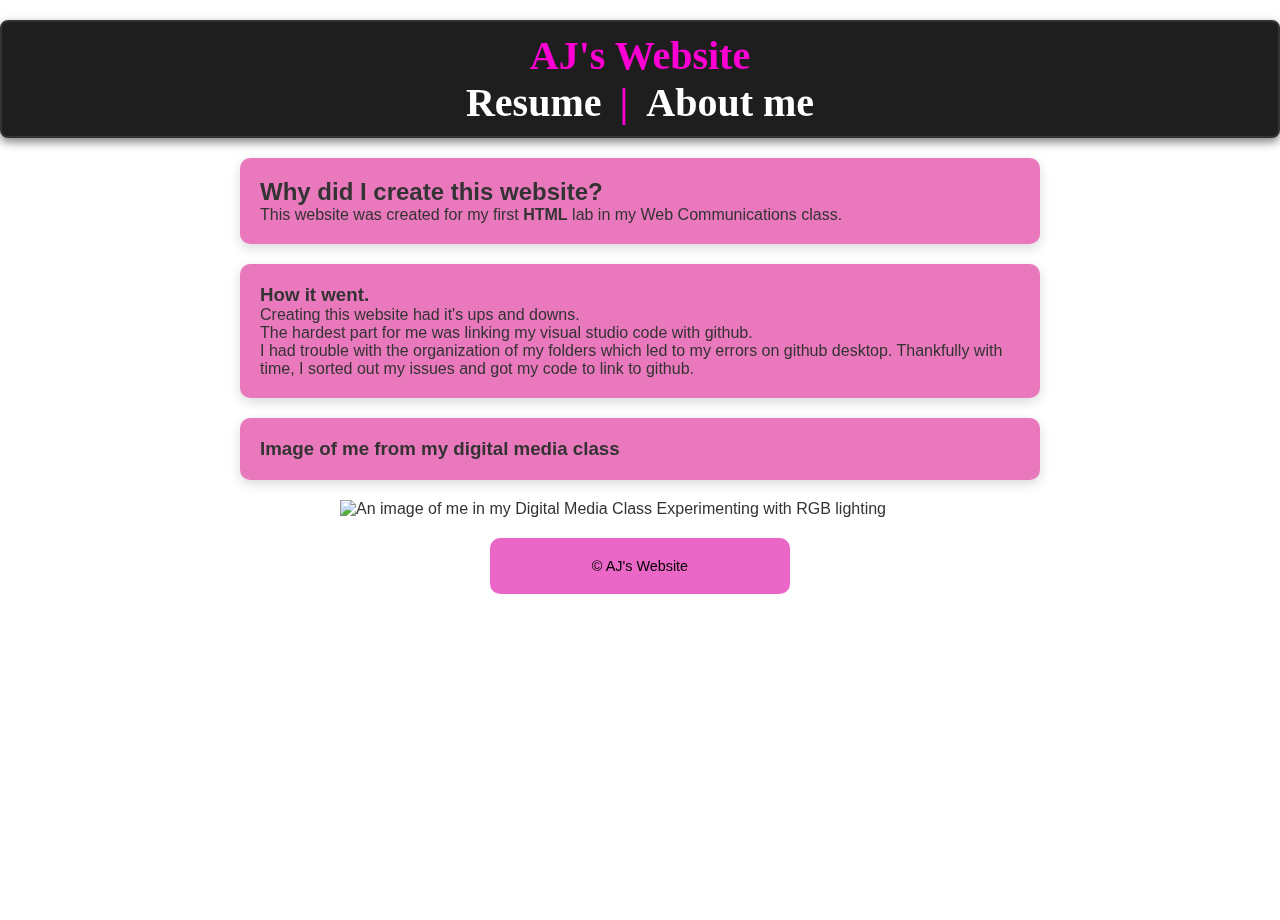
==== index.html @ 93a6effe "Css addition" ====
<!DOCTYPE html>
<html lang="en">
<head>
    <link rel="stylesheet" href="./style.css">
    <meta charset="UTF-8">
    <meta name="viewport" content="width=device-width, initial-scale=1.0">
    <title>Document</title>
</head>



</html>
<header>
    <div class="video-background">
        <video autoplay muted loop>
        <source src="./3129595-uhd_3840_2160_30fps.mp4" type="video/mp4">
                Your browser does not support the video tag.
        </video>
        </div>
<h1>AJ's Website

<nav>

 <ul>
    <a href="./resume.html">Resume</a></li> |
    <a href="./about.html">About  me</a></li>
</ul>

</nav>

</h1>
</header>
<!--Navigation for different sections-->


<!--Why I created the website as well as how it went-->
<div>
    <section>
        <h2>
            Why did I create this website?
        </h2>

        <p>
            This website was created for my first <strong>HTML</strong> lab in my Web Communications class.
        </p>
    </section>
</div>

<section>
    <h3>How it went.</h3>
    <p>Creating this website had it's ups and downs.<br> The hardest part for me was linking my visual studio code with github.<br> I had trouble with the organization of my folders which led to my errors on github desktop. Thankfully with time, I sorted out my issues and got my code to link to github.</p>
</section>

<!--an image of me with alt text-->
<section>
<h3>Image of me from my digital media class</h3>
</section>
<img src="https://images.pexels.com/photos/29031145/pexels-photo-29031145.jpeg?auto=compress&cs=tinysrgb&w=1260&h=750&dpr=2" alt="An image of me in my Digital Media Class Experimenting with RGB lighting" width="600px">

<footer>
    <p>&copy AJ's Website</p>
</footer>
---- style.css ----
/* Universal Reset and Base Styles */
* {
    margin: 0;
    padding: 0;
    box-sizing: border-box;
    margin-left: auto;
  margin-right: auto;
}
body, html {
    height: 100%;
    font-family: Arial, sans-serif;
    color: #333;
}
 
/* Image Styling */
img {
    max-width: 100%;
    height: auto;
    display: block;
    
}
 
/* Header Styles */
h1 {
    text-align: center;
    font-family: 'Times New Roman', Times, serif;
    font-size: 2.5em;
    color: #ff00d4;
    background-color: #1e1e1e;
    padding: 15px 30px;
    border: 2px solid #333;
    border-radius: 8px;
    box-shadow: 0 4px 10px rgba(0, 0, 0, 0.5);
    margin: 20px auto;
    max-width: fit-content;
}
 
/* Navigation Links */
header nav a {
    text-decoration: none;
    color: #ffffff;
    transition: color 0.3s ease, background-color 0.3s ease;
    padding: 4px 8px;
    border-radius: 5px;
}
header nav a:hover {
    color: #fff;
    background-color: #f4a7dd;
}
 
/* Main Content Section */
section {
    background-color: rgba(223, 62, 159, 0.698);
    padding: 20px;
    margin: 20px auto;
    border-radius: 10px;
    max-width: 800px;
    box-shadow: 0 4px 12px rgba(0, 0, 0, 0.15);
}
 
/* Footer */
footer {
    color: #000;
    background-color: rgba(226, 39, 176, 0.706);
    margin: 20px auto;   
    padding: 20px;
    border-radius: 10px;
    max-width: 300px;
    text-align: center;
    font-size: 0.9em;
}
 
/* Code-Styled Content Box */
.content {
    font-family: 'Courier New', Courier, monospace;
    color: #ff00bf;
    background-color: #1e1e1e;
    padding: 20px;
    border: 2px solid #333;
    border-radius: 10px;
    box-shadow: 0 0 15px rgba(0, 0, 0, 0.7);
    margin: 20px auto;
    max-width: 800px;
    text-align: center;
}
 
/* Fullscreen Video Background */
.video-background {
    position: fixed;
    top: 0;
    left: 0;
    width: 100%;
    height: 100%;
    overflow: hidden;
    z-index: -1;
}
.video-background video {
    position: absolute;
    top: 50%;
    left: 50%;
    min-width: 100%;
    min-height: 100%;
    width: auto;
    height: auto;
    transform: translate(-50%, -50%);
    object-fit: cover;
    filter: brightness(0.5);
}
 
/* Responsive Typography */
h1, .content {
    max-width: 100%;
    padding: 10px;
    word-wrap: break-word;
}
 
/* Mobile Adjustments */
@media (max-width: 768px) {
    h1 {
        font-size: 1.8em;
    }
    .content {
        font-size: 1em;
    }
}
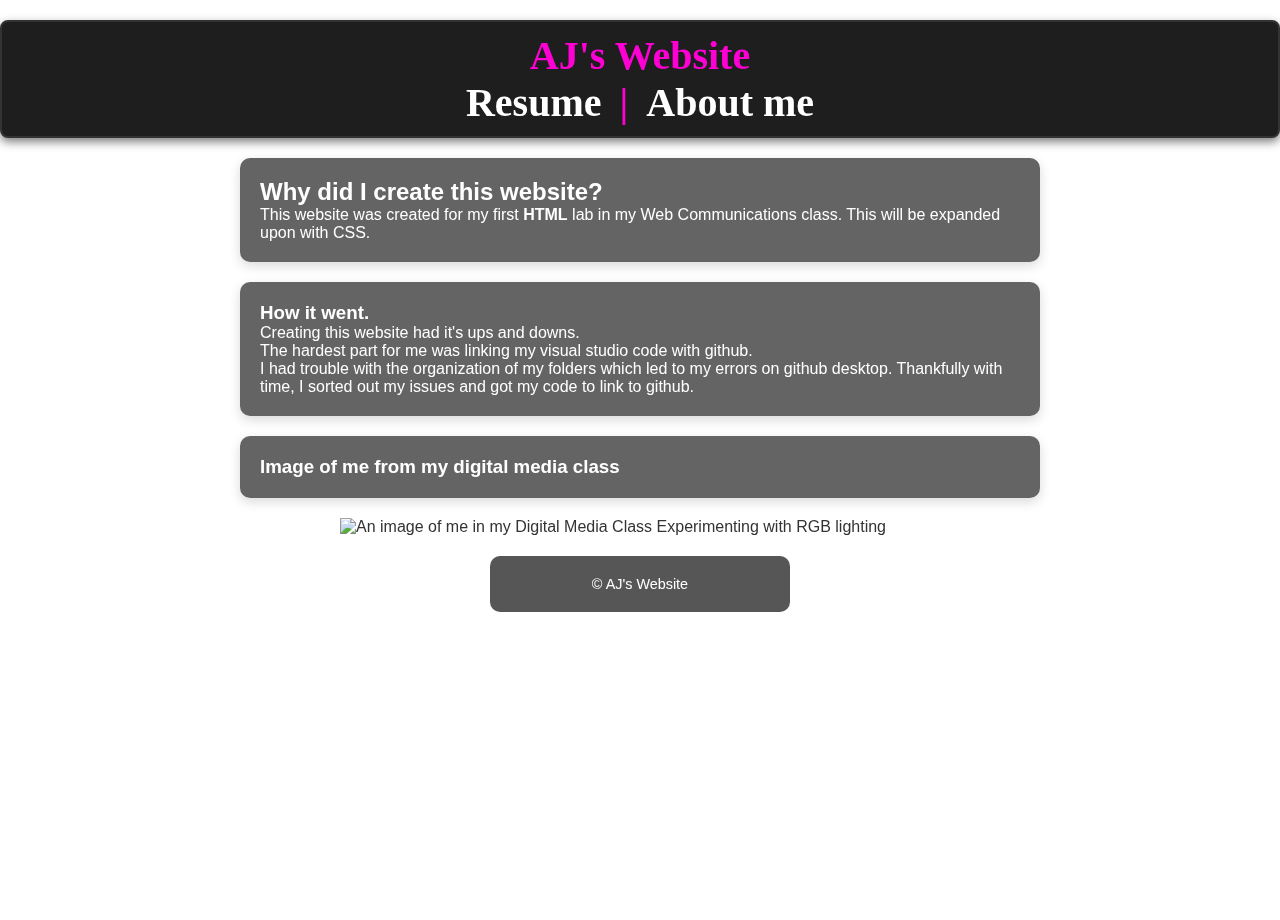
==== commit 80e22c5b: "HTML Text FIx" ====
--- a/index.html
+++ b/index.html
@@ -41,7 +41,7 @@
         </h2>
 
         <p>
-            This website was created for my first <strong>HTML</strong> lab in my Web Communications class.
+            This website was created for my first <strong>HTML</strong> lab in my Web Communications class. This will be expanded upon with CSS.
         </p>
     </section>
 </div>
--- a/style.css
+++ b/style.css
@@ -22,6 +22,7 @@
  
 /* Header Styles */
 h1 {
+  
     text-align: center;
     font-family: 'Times New Roman', Times, serif;
     font-size: 2.5em;
@@ -50,7 +51,8 @@
  
 /* Main Content Section */
 section {
-    background-color: rgba(223, 62, 159, 0.698);
+    color: #ffffff;
+    background-color:#1e1e1eb0;
     padding: 20px;
     margin: 20px auto;
     border-radius: 10px;
@@ -60,8 +62,8 @@
  
 /* Footer */
 footer {
-    color: #000;
-    background-color: rgba(226, 39, 176, 0.706);
+    color: #ffffff;
+    background-color: #1e1e1ec0;
     margin: 20px auto;   
     padding: 20px;
     border-radius: 10px;
@@ -76,7 +78,7 @@
     color: #ff00bf;
     background-color: #1e1e1e;
     padding: 20px;
-    border: 2px solid #333;
+    border: 2px solid #33333376;
     border-radius: 10px;
     box-shadow: 0 0 15px rgba(0, 0, 0, 0.7);
     margin: 20px auto;
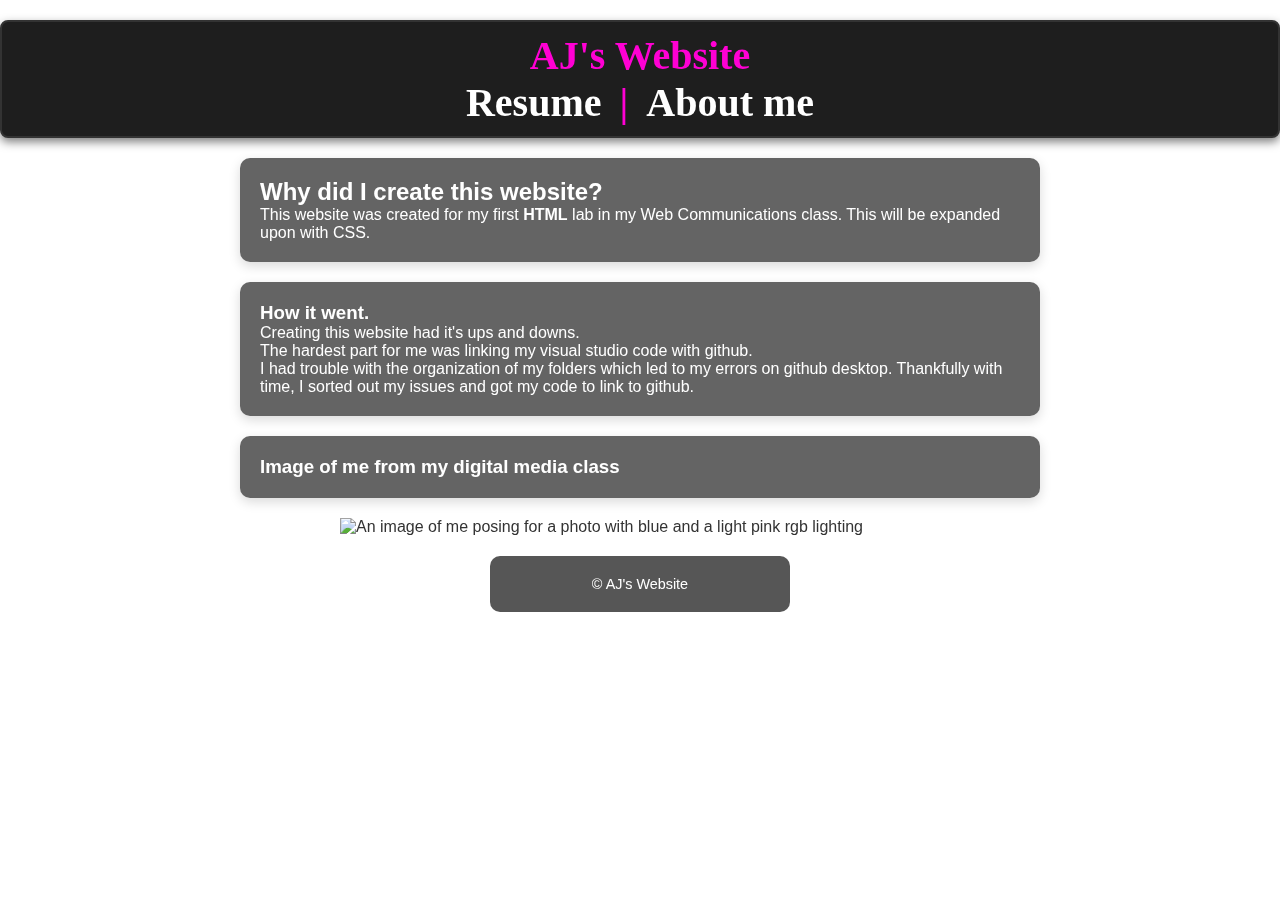
==== commit c955444e: "Html Fix" ====
--- a/index.html
+++ b/index.html
@@ -1,5 +1,6 @@
 <!DOCTYPE html>
 <html lang="en">
+    <body>
 <head>
     <link rel="stylesheet" href="./style.css">
     <meta charset="UTF-8">
@@ -9,7 +10,6 @@
 
 
 
-</html>
 <header>
     <div class="video-background">
         <video autoplay muted loop>
@@ -20,12 +20,10 @@
 <h1>AJ's Website
 
 <nav>
-
  <ul>
     <a href="./resume.html">Resume</a></li> |
     <a href="./about.html">About  me</a></li>
 </ul>
-
 </nav>
 
 </h1>
@@ -34,17 +32,14 @@
 
 
 <!--Why I created the website as well as how it went-->
-<div>
+
     <section>
-        <h2>
-            Why did I create this website?
-        </h2>
-
+        <h2> Why did I create this website? </h2>
         <p>
-            This website was created for my first <strong>HTML</strong> lab in my Web Communications class. This will be expanded upon with CSS.
+This website was created for my first <strong>HTML</strong> lab in my Web Communications class. This will be expanded upon with CSS.
         </p>
     </section>
-</div>
+
 
 <section>
     <h3>How it went.</h3>
@@ -55,8 +50,11 @@
 <section>
 <h3>Image of me from my digital media class</h3>
 </section>
-<img src="https://images.pexels.com/photos/29031145/pexels-photo-29031145.jpeg?auto=compress&cs=tinysrgb&w=1260&h=750&dpr=2" alt="An image of me in my Digital Media Class Experimenting with RGB lighting" width="600px">
+<img src="https://images.pexels.com/photos/29031145/pexels-photo-29031145.jpeg?auto=compress&cs=tinysrgb&w=1260&h=750&dpr=2" alt="An image of me posing for a photo with blue and a light pink rgb lighting" width="600px">
 
 <footer>
     <p>&copy AJ's Website</p>
-</footer>+</footer>
+
+</body>
+</html>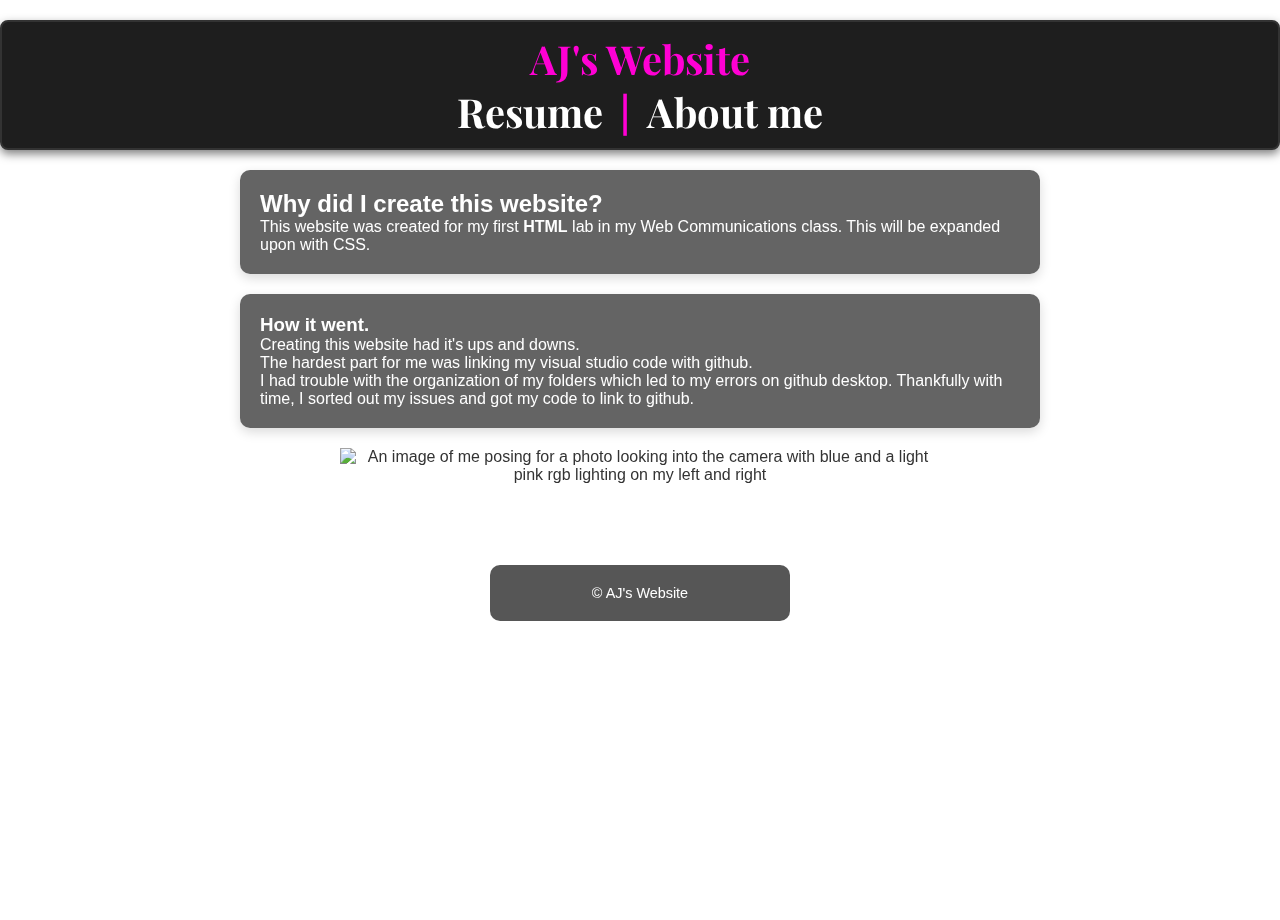
==== commit 8700fe8b: "Fig caption" ====
--- a/index.html
+++ b/index.html
@@ -1,6 +1,6 @@
 <!DOCTYPE html>
 <html lang="en">
-    <body>
+   
 <head>
     <link rel="stylesheet" href="./style.css">
     <meta charset="UTF-8">
@@ -8,13 +8,12 @@
     <title>Document</title>
 </head>
 
-
+<body>
 
 <header>
     <div class="video-background">
         <video autoplay muted loop>
-        <source src="./3129595-uhd_3840_2160_30fps.mp4" type="video/mp4">
-                Your browser does not support the video tag.
+        <source src="./Images & Video/3129595-uhd_3840_2160_30fps.mp4" type="video/mp4">
         </video>
         </div>
 <h1>AJ's Website
@@ -47,10 +46,11 @@
 </section>
 
 <!--an image of me with alt text-->
-<section>
-<h3>Image of me from my digital media class</h3>
-</section>
-<img src="https://images.pexels.com/photos/29031145/pexels-photo-29031145.jpeg?auto=compress&cs=tinysrgb&w=1260&h=750&dpr=2" alt="An image of me posing for a photo with blue and a light pink rgb lighting" width="600px">
+<figure>
+    <img src="https://images.pexels.com/photos/29031145/pexels-photo-29031145.jpeg?auto=compress&cs=tinysrgb&w=1260&h=750&dpr=2" alt="An image of me posing for a photo looking into the camera with blue and a light pink rgb lighting on my left and right" width="600px"> 
+    <figcaption>An image of me from my digital media class.</figcaption>
+  </figure>
+  
 
 <footer>
     <p>&copy AJ's Website</p>
--- a/style.css
+++ b/style.css
@@ -1,4 +1,9 @@
-/* Universal Reset and Base Styles */
+
+
+@import url('https://fonts.googleapis.com/css2?family=Kameron:wght@400..700&family=Montserrat:ital,wght@0,100..900;1,100..900&family=Playfair+Display:ital,wght@0,400..900;1,400..900&family=Vast+Shadow&display=swap');
+
+
+
 * {
     margin: 0;
     padding: 0;
@@ -13,18 +18,36 @@
 }
  
 /* Image Styling */
-img {
-    max-width: 100%;
+figure {
+    display: block;   
+    margin: 20px;                
+    text-align: center;            
+}
+
+
+figure img {
+    
+   max-width: 100%;
     height: auto;
     display: block;
-    
 }
- 
-/* Header Styles */
+
+
+figcaption {
+    margin-top: 8px; 
+    padding: 1em;               
+    font-size: 1em;              
+    color: #ffffff;    
+    font-family: "Playfair Display", serif;             
+    font-style: italic;             
+}
+
+
+
 h1 {
   
     text-align: center;
-    font-family: 'Times New Roman', Times, serif;
+    font-family: "Playfair Display", serif;
     font-size: 2.5em;
     color: #ff00d4;
     background-color: #1e1e1e;
@@ -36,7 +59,7 @@
     max-width: fit-content;
 }
  
-/* Navigation Links */
+
 header nav a {
     text-decoration: none;
     color: #ffffff;
@@ -49,7 +72,7 @@
     background-color: #f4a7dd;
 }
  
-/* Main Content Section */
+
 section {
     color: #ffffff;
     background-color:#1e1e1eb0;
@@ -72,7 +95,7 @@
     font-size: 0.9em;
 }
  
-/* Code-Styled Content Box */
+
 .content {
     font-family: 'Courier New', Courier, monospace;
     color: #ff00bf;
@@ -85,8 +108,8 @@
     max-width: 800px;
     text-align: center;
 }
- 
-/* Fullscreen Video Background */
+  
+
 .video-background {
     position: fixed;
     top: 0;
@@ -116,7 +139,7 @@
     word-wrap: break-word;
 }
  
-/* Mobile Adjustments */
+
 @media (max-width: 768px) {
     h1 {
         font-size: 1.8em;
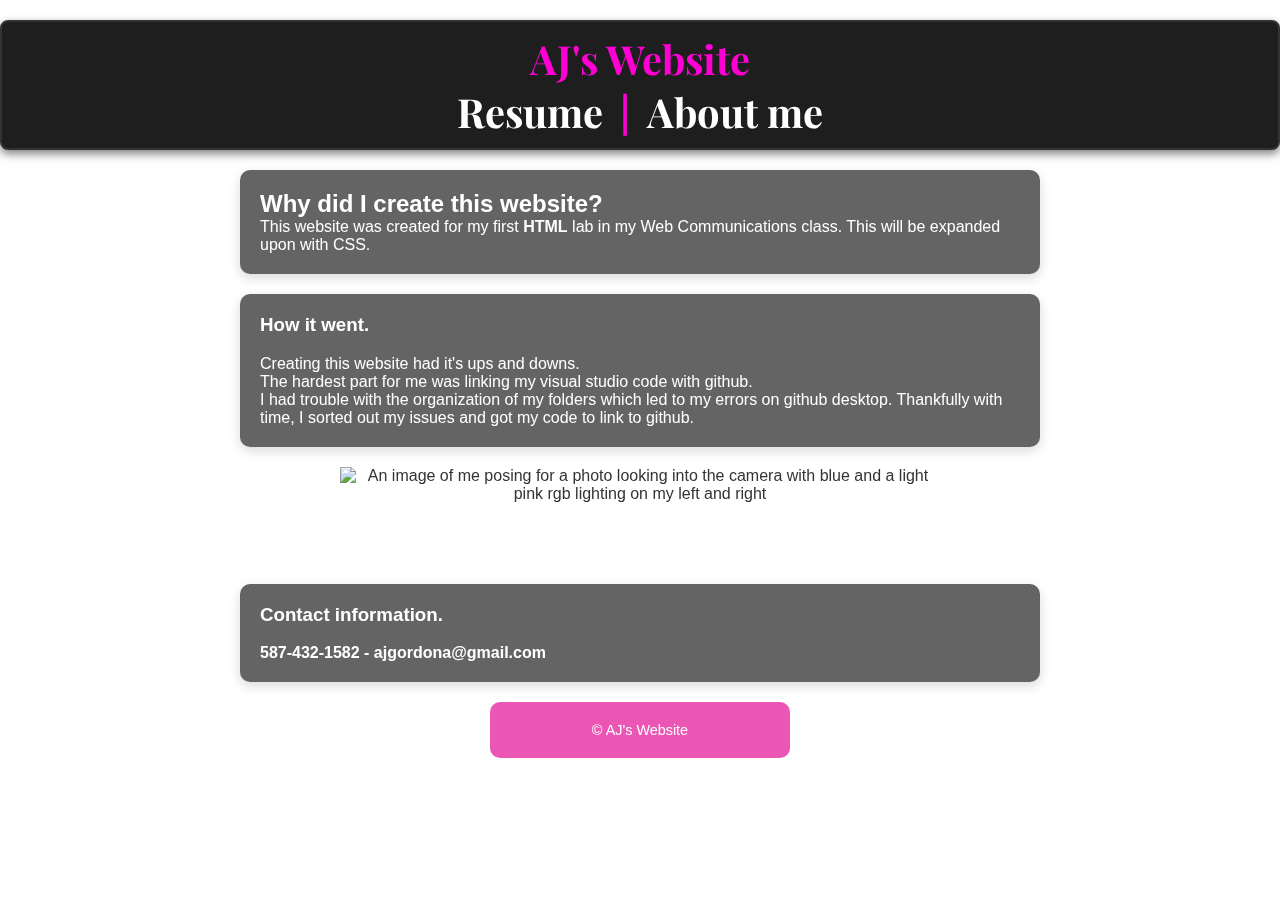
==== commit 0ba48de8: "Contact information" ====
--- a/index.html
+++ b/index.html
@@ -2,7 +2,7 @@
 <html lang="en">
    
 <head>
-    <link rel="stylesheet" href="./style.css">
+    <link rel="stylesheet" href="./CSS/style.css">
     <meta charset="UTF-8">
     <meta name="viewport" content="width=device-width, initial-scale=1.0">
     <title>Document</title>
@@ -51,6 +51,13 @@
     <figcaption>An image of me from my digital media class.</figcaption>
   </figure>
   
+  <section>
+    <h3>
+        Contact information.
+    </h3>
+
+    <p><strong>587-432-1582 - ajgordona@gmail.com</strong></p> 
+  </section>
 
 <footer>
     <p>&copy AJ's Website</p>
--- a/CSS/style.css
+++ b/CSS/style.css
@@ -0,0 +1,153 @@
+
+
+@import url('https://fonts.googleapis.com/css2?family=Kameron:wght@400..700&family=Montserrat:ital,wght@0,100..900;1,100..900&family=Playfair+Display:ital,wght@0,400..900;1,400..900&family=Vast+Shadow&display=swap');
+
+
+
+* {
+    margin: 0;
+    padding: 0;
+    box-sizing: border-box;
+    margin-left: auto;
+  margin-right: auto;
+}
+body, html {
+    height: 100%;
+    font-family: Arial, sans-serif;
+    color: #333;
+}
+ 
+/* Image Styling */
+figure {
+    display: block;   
+    margin: 20px;                
+    text-align: center;            
+}
+
+
+figure img {
+    
+   max-width: 100%;
+    height: auto;
+    display: block;
+}
+
+
+figcaption {
+    margin-top: 8px; 
+    padding: 1em;               
+    font-size: 1em;              
+    color: #ffffff;    
+    font-family: "Playfair Display", serif;             
+    font-style: italic;             
+}
+
+
+
+h1 {
+  
+    text-align: center;
+    font-family: "Playfair Display", serif;
+    font-size: 2.5em;
+    color: #ff00d4;
+    background-color: #1e1e1e;
+    padding: 15px 30px;
+    border: 2px solid #333;
+    border-radius: 8px;
+    box-shadow: 0 4px 10px rgba(0, 0, 0, 0.5);
+    margin: 20px auto;
+    max-width: fit-content;
+}
+ 
+h3 {
+    padding-bottom: 1em;
+}
+
+header nav a {
+    text-decoration: none;
+    color: #ffffff;
+    transition: color 0.3s ease, background-color 0.3s ease;
+    padding: 4px 8px;
+    border-radius: 5px;
+}
+header nav a:hover {
+    color: #fff;
+    background-color: #f4a7dd;
+}
+ 
+
+section {
+    color: #ffffff;
+    background-color:#1e1e1eb0;
+    padding: 20px;
+    margin: 20px auto;
+    border-radius: 10px;
+    max-width: 800px;
+    box-shadow: 0 4px 12px rgba(0, 0, 0, 0.15);
+}
+ 
+/* Footer */
+footer {
+    color: #ffffff;
+    background-color: #e41f9cc0;
+    margin: 20px auto;   
+    padding: 20px;
+    border-radius: 10px;
+    max-width: 300px;
+    text-align: center;
+    font-size: 0.9em;
+}
+ 
+
+.content {
+    font-family: 'Courier New', Courier, monospace;
+    color: #ff00bf;
+    background-color: #1e1e1e;
+    padding: 20px;
+    border: 2px solid #33333376;
+    border-radius: 10px;
+    box-shadow: 0 0 15px rgba(0, 0, 0, 0.7);
+    margin: 20px auto;
+    max-width: 800px;
+    text-align: center;
+}
+  
+
+.video-background {
+    position: fixed;
+    top: 0;
+    left: 0;
+    width: 100%;
+    height: 100%;
+    overflow: hidden;
+    z-index: -1;
+}
+.video-background video {
+    position: absolute;
+    top: 50%;
+    left: 50%;
+    min-width: 100%;
+    min-height: 100%;
+    width: auto;
+    height: auto;
+    transform: translate(-50%, -50%);
+    object-fit: cover;
+    filter: brightness(0.5);
+}
+ 
+/* Responsive Typography */
+h1, .content {
+    max-width: 100%;
+    padding: 10px;
+    word-wrap: break-word;
+}
+ 
+
+@media (max-width: 768px) {
+    h1 {
+        font-size: 1.8em;
+    }
+    .content {
+        font-size: 1em;
+    }
+}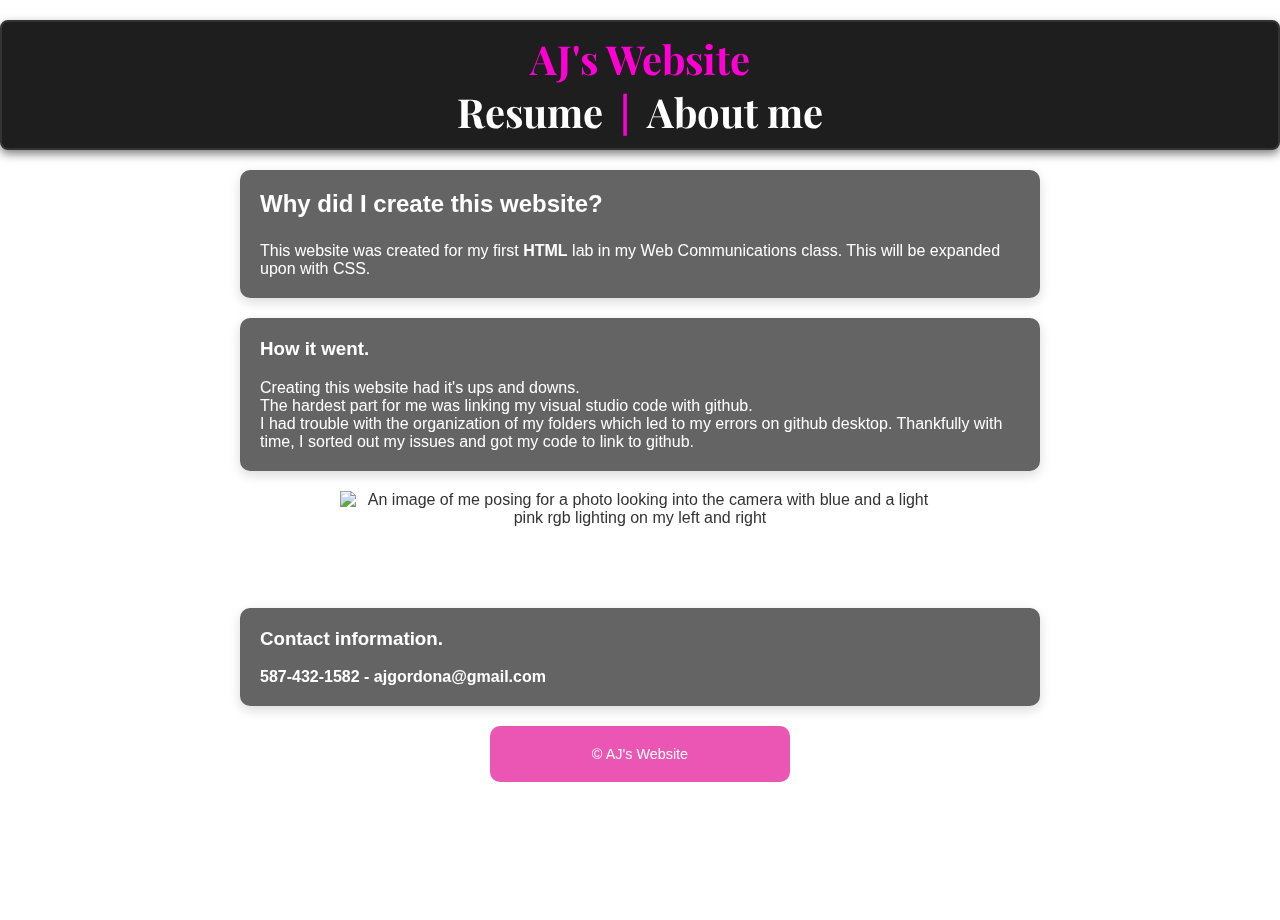
==== commit 268d8b94: "Linking JS" ====
--- a/index.html
+++ b/index.html
@@ -2,7 +2,9 @@
 <html lang="en">
    
 <head>
+    <link rel="">
     <link rel="stylesheet" href="./CSS/style.css">
+    <script src="./JS/main.js" defer></script>
     <meta charset="UTF-8">
     <meta name="viewport" content="width=device-width, initial-scale=1.0">
     <title>Document</title>
--- a/CSS/style.css
+++ b/CSS/style.css
@@ -59,6 +59,10 @@
     max-width: fit-content;
 }
  
+h2 {
+    padding-bottom: 1em;
+}
+
 h3 {
     padding-bottom: 1em;
 }
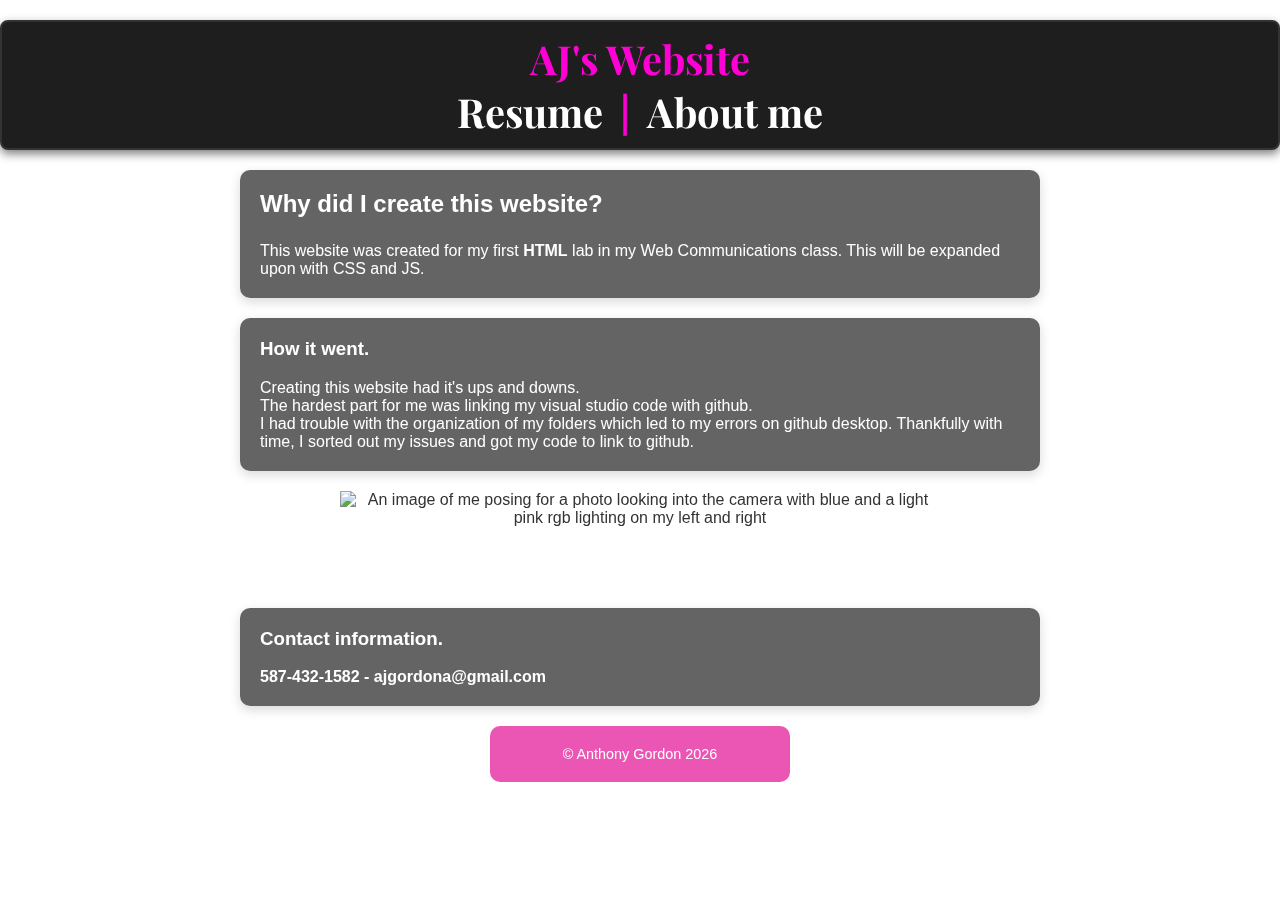
==== commit 2256a1fa: "button hover and footer change" ====
--- a/index.html
+++ b/index.html
@@ -11,7 +11,7 @@
 </head>
 
 <body>
-
+    
 <header>
     <div class="video-background">
         <video autoplay muted loop>
@@ -33,11 +33,12 @@
 
 
 <!--Why I created the website as well as how it went-->
+ <ol id="numbers"></ol> 
 
     <section>
         <h2> Why did I create this website? </h2>
         <p>
-This website was created for my first <strong>HTML</strong> lab in my Web Communications class. This will be expanded upon with CSS.
+This website was created for my first <strong>HTML</strong> lab in my Web Communications class. This will be expanded upon with CSS and JS.
         </p>
     </section>
 
@@ -62,7 +63,7 @@
   </section>
 
 <footer>
-    <p>&copy AJ's Website</p>
+    <p id="copyright"></p>
 </footer>
 
 </body>
